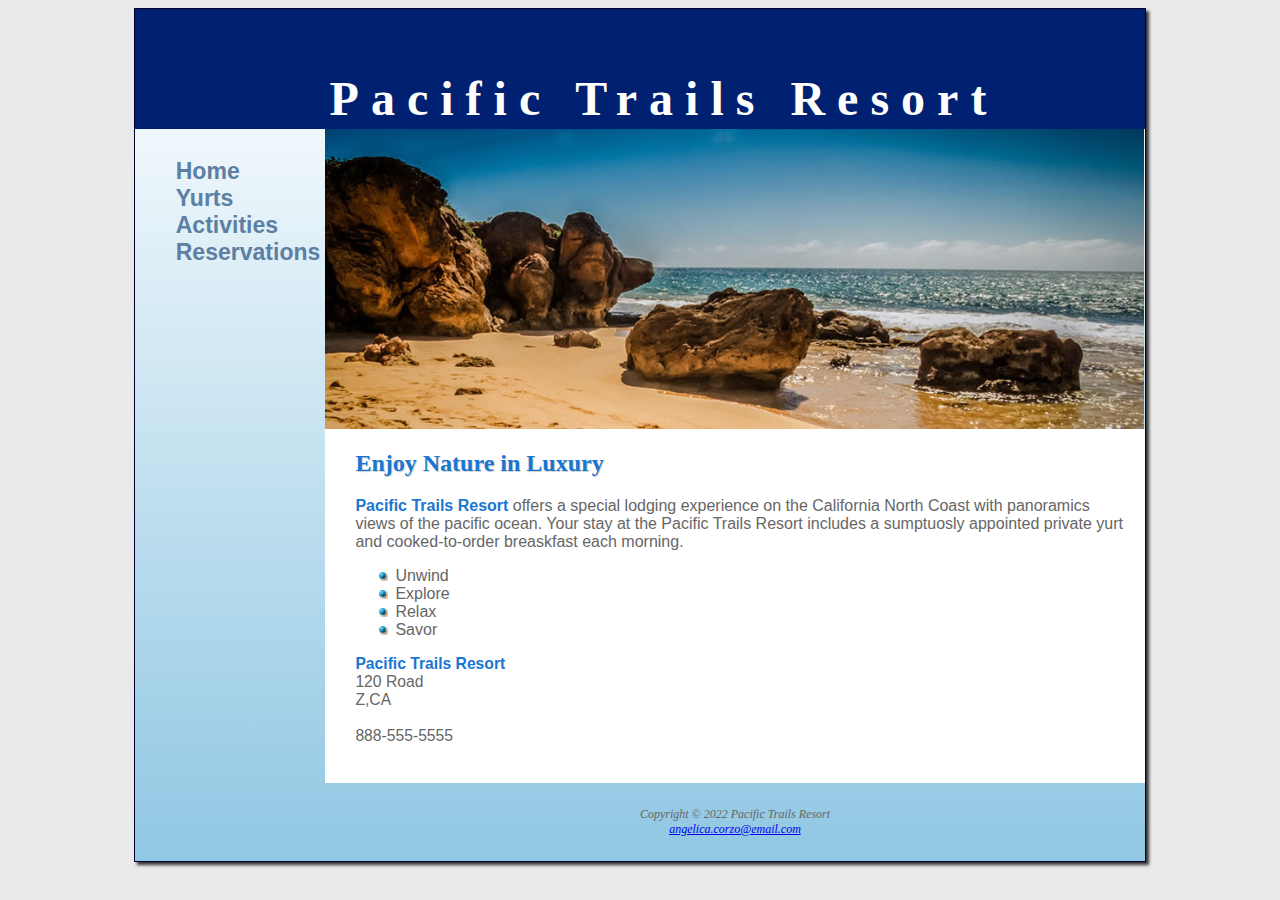
==== pacifictrail1/index.html @ 71487fbd "create the repository" ====
<!DOCTYPE html>

<html lang="en">

<head>
<!--linking to stylesheet-->
<link rel="stylesheet" href="pacific.css">

<title>Pacific Trails Resort</title>

<meta charset="utf-8">

<meta name="viewport" content= "width= device-width, initial-scale=1.0">
</head>

<body>
<!--Wireframe content always goes in the body
-->
	<div id="wrapper">

<header>
<h1>Pacific Trails Resort</h1>
</header>
<nav><!--Creating the navigation that will be at the top of each page-->
<ul>
	
	<li><a href="index.html">Home</a> </li>
	<li><a href="yurts.html">Yurts</a></li>
	<li><a href="activities.html">Activities</a></li>
	<li><a href="reservations.html">Reservations </a></li>

	</ul>
</nav>

<div id="homehero">

</div>

<main>
<h2>Enjoy Nature in Luxury</h2>
 <p><span class="resort">Pacific Trails Resort </span> offers a special lodging
 experience on the California North Coast with
 panoramics views of the pacific ocean. Your stay at the
 Pacific Trails Resort includes a sumptuosly appointed
 private yurt and cooked-to-order breaskfast each morning.</p>
<ul>
<li>Unwind</li>
<li>Explore</li>
<li>Relax</li>
<li>Savor</li>
</ul>
<div id="contact">
<span class="resort">Pacific Trails Resort</span><br>
120 Road<br>
Z,CA<br><br>
888-555-5555<br><br>
</div>
</main>
<footer>
Copyright &copy; 2022 Pacific Trails Resort<br>
<a href="mailto:angelica.corzo@gmail,com">angelica.corzo@email.com</a>

</footer>
	</div>
</body>
</html>
---- pacifictrail1/pacific.css ----
/*CSS for Pacific Trails CH4
Angelic Corzo
3/10/2024
*/
*{box-sizing:border-box;}
body{
	background-color:#EAEAEA; 
	color: #666666;
	font-family:Arial, Helvetica, sans-serif;
}


#wrapper {
	margin-left: auto; margin-right: auto;
	width: 80%;
	min-width: 960px;
	max-width: 2046px;
	background-image:linear-gradient(#ffffff, #90c7e3);
	background-color: #90c7e3;
	box-shadow: 3px 3px 3px #333333;
	border: 1px solid #000033;
}
header{
/*configure background*/
	background-color:#002171; 
	height: 120px;
	padding-top: 30px;
	padding-left: 3em;
	/*text properties*/
	color: #ffffff;
	text-align: center;
	
}
header a {
	text-decoration: none;
	color: white;
}
header a:link{
 color: white;
}
header a:visited{
 color: white;
}
header a:hover{
 color: #90c7e3;
}
h1{
	marging-botton: 0;
	marging-top: 0;
	font-family: Georgia, "Times New Roman", serif;
	font-size: 3em;
	letter-spacing: 0.25em;
	
}

nav{
	float: left;
	width: 160px;
	font-weight: bold;
	font-size: 120%;
	padding: 1.5em;
}

nav a {
	text-decoration: none;
	padding-right: .5em;
	padding-left: .5em;
}
nav ul{
	list-style-type: none;
	margin: 0;
	padding-left: 0;
	font-size: 1.2em;
}
nav a:link {
	color: #5c7fa3
	
}
nav a:visited {
	color: #344873;
}
nav a:hover {
	color: #A52A2a;
}
main{
	background-color: #FFFFFF;
	margin-left: 190px;
	padding: 1px 20px 20px 30px;
	display: block;	
	overflow: auto;
}
main ul{
	list-style-image: url("marker.gif");
}

section{
	float:left;
	width: 33%;
	padding-left: 2em;
	padding-right: 2em;
}


h2{
	color:#1976d2; 
	font-family: Georgia, "Times New Roman", serif;
	text-shadow: 1px 1px 1px #cccccc;

}
h3 {
font-family: Georgia, "Times New Roman", serif;
color: #000033;
}

dt{
color:#002171; 
}
footer{
	margin-left: 190px;
	padding: 2em;
	font-family: Georgia, "Times New Roman", serif;
	font-size: 75%;
	font-style: italic;
	text-align: center;
}

.resort{
	color:#1976d2;
	font-weight: bold;
}

#contact{
	font-size: 98%;
}

#homehero {
	margin-left: 190px;
	height: 300px;
	background-image: url(coast.jpg);
	background-size: 100% 100%;
	background-repeat: no-repeat;
}
#yurthero{
	margin-left: 190px;
	height: 300px;
	background-image: url("yurt.jpg");
	baclground-size: 100% 100%;
	background-repeat: no-repeat;
}
#trailhero{
	margin-left: 190px;
	height: 300px;
	background-image: url("trail.jpg");
	baclground-size: 100% 100%;
	background-repeat: no-repeat;
}
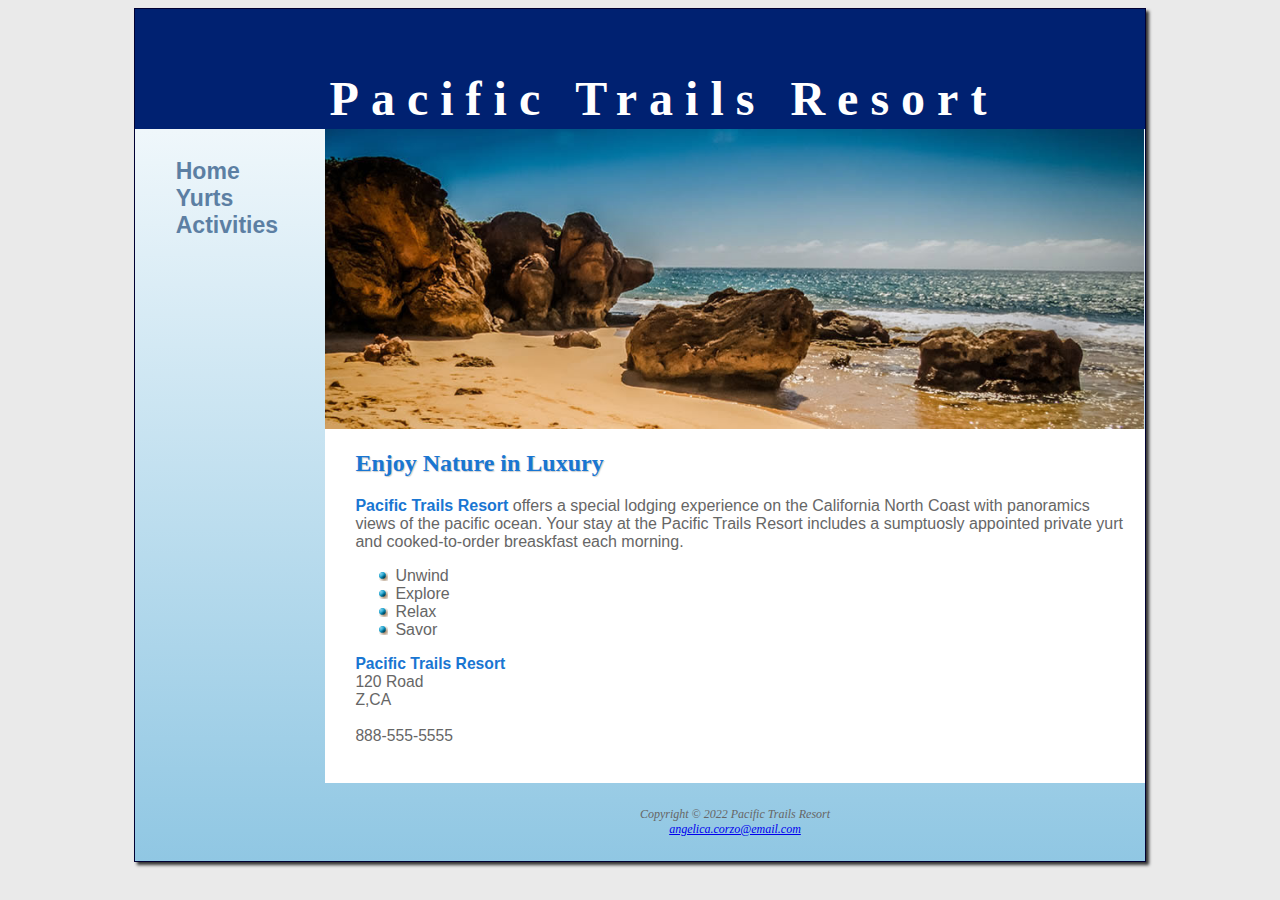
==== commit 2105f200: "Update index.html pacific trail" ====
--- a/pacifictrail1/index.html
+++ b/pacifictrail1/index.html
@@ -27,7 +27,7 @@
 	<li><a href="index.html">Home</a> </li>
 	<li><a href="yurts.html">Yurts</a></li>
 	<li><a href="activities.html">Activities</a></li>
-	<li><a href="reservations.html">Reservations </a></li>
+	
 
 	</ul>
 </nav>
@@ -63,4 +63,4 @@
 </footer>
 	</div>
 </body>
-</html>+</html>
